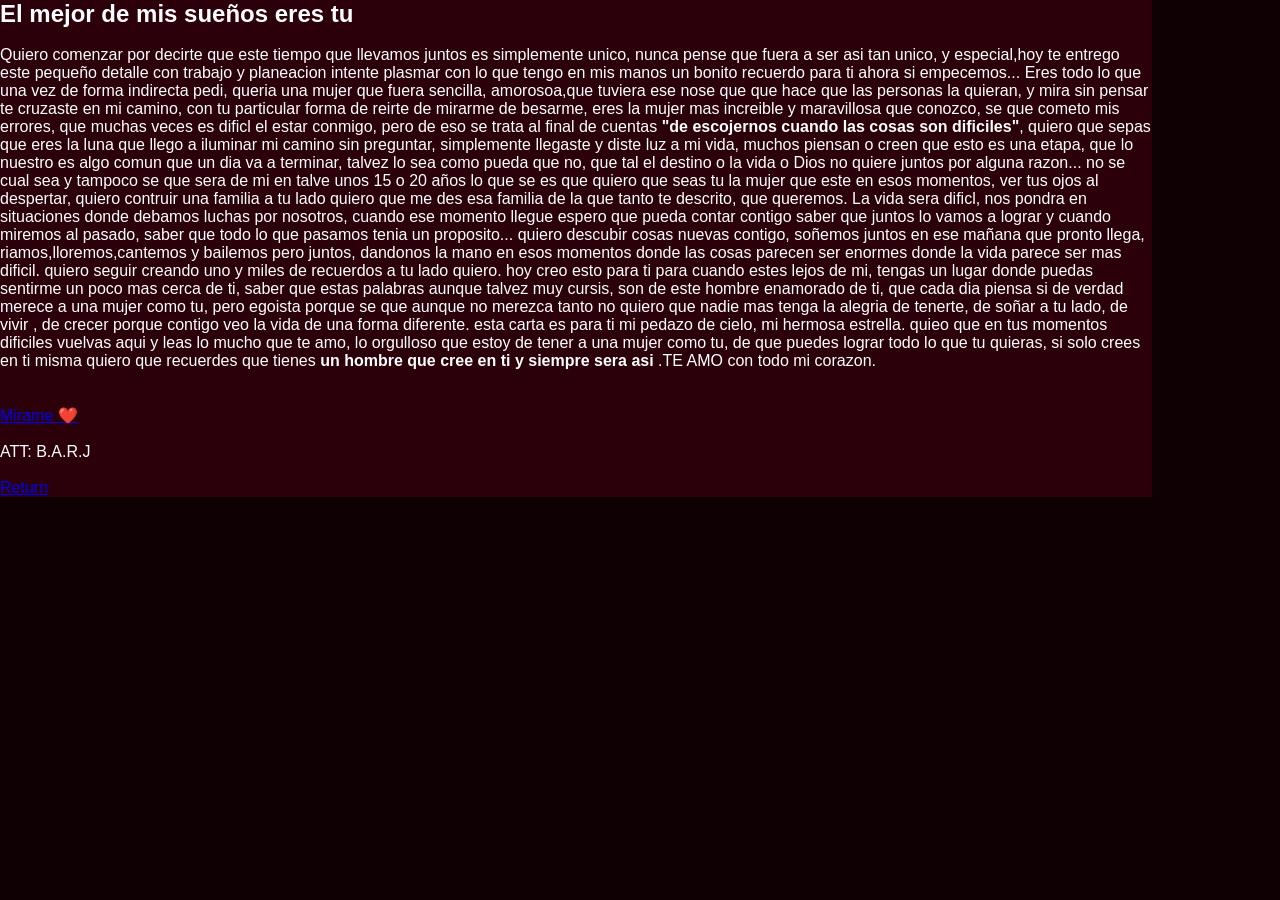
==== carta.html @ 09c72e29 "Mi primer commit del proyecto" ====
<!DOCTYPE html>
<html lang="en">
<head>
    <meta charset="UTF-8">
    <meta name="viewport" content="width=device-width, initial-scale=1.0">
    <title>Document</title>
    <link rel="stylesheet" href="style.css">
</head>
<body>
    <div class="container-carta">
<header><h2>El mejor de mis sueños eres tu</h2></header><br>

    <section>
        <p>Quiero comenzar por decirte que este tiempo que llevamos juntos es simplemente unico,
          nunca pense que fuera a ser asi tan unico, y especial,hoy te entrego este pequeño detalle 
          con trabajo y planeacion intente plasmar con lo que tengo en mis manos un bonito recuerdo para ti
          ahora si empecemos... 

          Eres todo lo que una vez de forma indirecta pedi, queria una mujer que fuera sencilla, amorosoa,que tuviera ese nose que 
          que hace que las personas la quieran, y mira sin pensar te cruzaste en mi camino, con tu particular forma de reirte de mirarme
          de besarme, eres la mujer mas increible y maravillosa que conozco, se que cometo mis errores, que muchas veces es dificl el estar 
          conmigo, pero de eso se trata al final de cuentas <strong>"de escojernos cuando las cosas son dificiles"</strong>, quiero 
          que sepas que eres la luna que llego a iluminar mi camino sin preguntar, simplemente llegaste y diste luz a mi vida, muchos piensan
          o creen que esto es una etapa, que lo nuestro es algo comun que un dia va a terminar, talvez lo sea como pueda que no, que tal 
          el destino o la vida o Dios no quiere juntos por alguna razon... no se cual sea y tampoco se que sera de mi en talve unos 15 o 20 años 
          lo que se es que quiero que seas tu la mujer que este en esos momentos, ver tus ojos al despertar, quiero contruir una familia a tu lado
          quiero que me des esa familia de la que tanto te descrito, que queremos. La vida sera dificl, nos pondra en situaciones donde debamos 
          luchas por nosotros, cuando ese momento llegue espero que pueda contar contigo saber que juntos lo vamos a lograr y cuando miremos 
          al pasado, saber que todo lo que pasamos tenia un proposito... quiero descubir cosas nuevas contigo, soñemos juntos en ese mañana que pronto 
          llega, riamos,lloremos,cantemos y bailemos pero juntos, dandonos la mano en esos momentos donde las cosas parecen ser enormes 
          donde la vida parece ser mas dificil. quiero seguir creando uno y miles de recuerdos a tu lado quiero. hoy creo esto para ti 
          para cuando estes lejos de mi, tengas un lugar donde puedas sentirme un poco mas cerca de ti, saber que estas palabras aunque 
          talvez muy cursis, son de este hombre enamorado de ti, que cada dia piensa si de verdad merece a una mujer como tu, pero egoista
          porque se que aunque no merezca tanto no quiero que nadie mas tenga la alegria de tenerte, de soñar a tu lado, de vivir , de crecer
          porque contigo veo la vida de una forma diferente. esta carta es para ti mi pedazo de cielo, mi hermosa estrella. quieo que en tus momentos
          dificiles vuelvas aqui y leas lo mucho que te amo, lo orgulloso que estoy de tener a una mujer como tu, de que puedes lograr todo 
          lo que tu quieras, si solo crees en ti misma quiero que recuerdes que tienes <strong>un hombre que cree en ti y siempre sera asi</strong> 
          .TE AMO con todo mi corazon.<br><br>
          
          <p ><br><a href="https://youtu.be/ga2OdEbqfA0">Mirame ❤️</a></p> <br>
          
          ATT: B.A.R.J <br> <br> <a href="/index.html">Return</a>

          
    
        </p>
    </section>


    </div>
    
</body>
</html>
---- style.css ----
/* Configuración General */
* {
    margin: 0;
    padding: 0;
    box-sizing: border-box;
    font-family: 'Segoe UI', Tahoma, Geneva, Verdana, sans-serif;
}

body {
    background-color: #0f0003;
    /* Fondo oscuro intenso para que contrasten los colores */
    color: #ffffff;
    overflow-x: hidden;
}

/* Pantalla de Inicio */
.seccion-inicio {
    display: flex;
    justify-content: center;
    align-items: center;
    height: 100vh;
    background: radial-gradient(circle, #4a000e 0%, #0f0003 100%);
    text-align: center;
    cursor: pointer;
}

/* El Corazón Palpitante */
.contenedor-corazon {
    display: flex;
    flex-direction: column;
    align-items: center;
    animation: latido 1.2s infinite;
}

.corazon {
    background-color: #ff003c;
    /* Rojo intenso y brillante */
    display: inline-block;
    height: 100px;
    position: relative;
    top: 0;
    transform: rotate(-45deg);
    width: 100px;
    box-shadow: 0 0 40px #ff003c;
}

.corazon:before,
.corazon:after {
    content: "";
    background-color: #ff003c;
    border-radius: 50%;
    height: 100px;
    position: absolute;
    width: 100px;
}

.corazon:before {
    top: -50px;
    left: 0;
}

.corazon:after {
    top: 0;
    left: 50px;
}

/* Animación de Latido */
@keyframes latido {
    0% {
        transform: scale(1);
    }

    30% {
        transform: scale(1.15);
    }

    40% {
        transform: scale(1.1);
    }

    50% {
        transform: scale(1.25);
    }

    100% {
        transform: scale(1);
    }
}

.texto-aniversario {
    margin-top: 80px;
    font-size: 2.2rem;
    color: #ff3366;
    /* Rosa neón intenso */
    text-shadow: 0 0 10px #ff003c, 0 0 20px #ff003c;
    max-width: 80%;
}

.click-instruccion {
    margin-top: 15px;
    font-size: 0.9rem;
    color: #ffb3c1;
    letter-spacing: 2px;
}

/* Contenido de la Historia (Oculto al inicio) */
.oculto {
    display: none;
}

#contenido-historia {
    background: linear-gradient(180deg, #2b000a 0%, #0f0003 100%);
    padding: 40px 20px;
    text-align: center;
}

header h1 {
    font-size: 3rem;
    color: #ff003c;
    text-shadow: 0 0 15px #ff003c;
    margin-bottom: 10px;
}

/* Galería de Fotos */
.galeria {
    margin: 50px auto;
    max-width: 1000px;
}

.galeria h2,
.seccion-video h2 {
    color: #ff3366;
    margin-bottom: 30px;
    font-size: 2rem;
}

.grid-fotos {
    display: grid;
    grid-template-columns: repeat(auto-fit, minmax(280px, 1fr));
    gap: 20px;
}

.grid-fotos img {
    width: 100%;
    height: 300px;
    object-fit: cover;
    border-radius: 15px;
    border: 3px solid #ff003c;
    box-shadow: 0 0 15px rgba(255, 0, 60, 0.4);
    transition: transform 0.3s ease;
}

.grid-fotos img:hover {
    transform: scale(1.05);
    box-shadow: 0 0 25px #ff003c;
}

/* Sección de Video */
.seccion-video {
    margin: 50px auto;
    max-width: 800px;
}

.reproductor-video video {
    width: 100%;
    border-radius: 15px;
    border: 3px solid #ff3366;
    box-shadow: 0 0 20px rgba(255, 51, 102, 0.4);
}

footer {
    margin-top: 60px;
    font-size: 1.2rem;
    color: #ffb3c1;
}

.container-carta {
    align-items: baseline;
    display: grid;

    font-family: cursive;
    height: 90%;
    width: 90%;
    background-color: #2b000a;
}
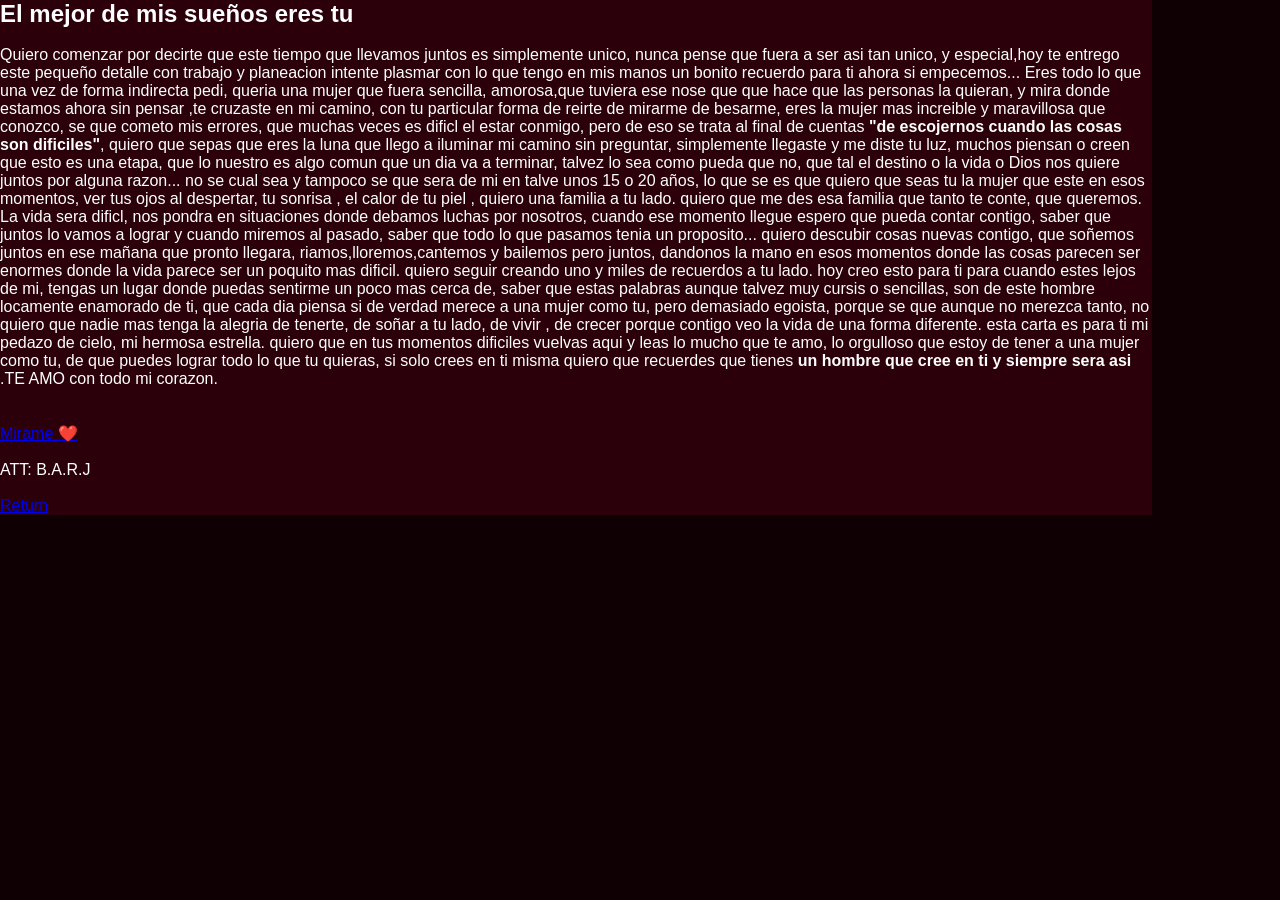
==== commit 7b7abe4c: "Update carta.html" ====
--- a/carta.html
+++ b/carta.html
@@ -16,30 +16,32 @@
           con trabajo y planeacion intente plasmar con lo que tengo en mis manos un bonito recuerdo para ti
           ahora si empecemos... 
 
-          Eres todo lo que una vez de forma indirecta pedi, queria una mujer que fuera sencilla, amorosoa,que tuviera ese nose que 
-          que hace que las personas la quieran, y mira sin pensar te cruzaste en mi camino, con tu particular forma de reirte de mirarme
+          Eres todo lo que una vez de forma indirecta pedi, queria una mujer que fuera sencilla, amorosa,que tuviera ese nose que 
+          que hace que las personas la quieran, y mira donde estamos ahora sin pensar ,te cruzaste en mi camino, con tu particular forma de reirte de mirarme
           de besarme, eres la mujer mas increible y maravillosa que conozco, se que cometo mis errores, que muchas veces es dificl el estar 
           conmigo, pero de eso se trata al final de cuentas <strong>"de escojernos cuando las cosas son dificiles"</strong>, quiero 
-          que sepas que eres la luna que llego a iluminar mi camino sin preguntar, simplemente llegaste y diste luz a mi vida, muchos piensan
+          que sepas que eres la luna que llego a iluminar mi camino sin preguntar, simplemente llegaste y me diste tu luz, muchos piensan
           o creen que esto es una etapa, que lo nuestro es algo comun que un dia va a terminar, talvez lo sea como pueda que no, que tal 
-          el destino o la vida o Dios no quiere juntos por alguna razon... no se cual sea y tampoco se que sera de mi en talve unos 15 o 20 años 
-          lo que se es que quiero que seas tu la mujer que este en esos momentos, ver tus ojos al despertar, quiero contruir una familia a tu lado
-          quiero que me des esa familia de la que tanto te descrito, que queremos. La vida sera dificl, nos pondra en situaciones donde debamos 
-          luchas por nosotros, cuando ese momento llegue espero que pueda contar contigo saber que juntos lo vamos a lograr y cuando miremos 
-          al pasado, saber que todo lo que pasamos tenia un proposito... quiero descubir cosas nuevas contigo, soñemos juntos en ese mañana que pronto 
-          llega, riamos,lloremos,cantemos y bailemos pero juntos, dandonos la mano en esos momentos donde las cosas parecen ser enormes 
-          donde la vida parece ser mas dificil. quiero seguir creando uno y miles de recuerdos a tu lado quiero. hoy creo esto para ti 
-          para cuando estes lejos de mi, tengas un lugar donde puedas sentirme un poco mas cerca de ti, saber que estas palabras aunque 
-          talvez muy cursis, son de este hombre enamorado de ti, que cada dia piensa si de verdad merece a una mujer como tu, pero egoista
-          porque se que aunque no merezca tanto no quiero que nadie mas tenga la alegria de tenerte, de soñar a tu lado, de vivir , de crecer
-          porque contigo veo la vida de una forma diferente. esta carta es para ti mi pedazo de cielo, mi hermosa estrella. quieo que en tus momentos
+          el destino o la vida o Dios nos quiere juntos por alguna razon... no se cual sea y tampoco se que sera de mi en talve unos 15 o 20 años, 
+          lo que se es que quiero que seas tu la mujer que este en esos momentos, ver tus ojos al despertar, tu sonrisa , el calor de tu piel ,
+          quiero una familia a tu lado.
+          quiero que me des esa familia que tanto te conte, que queremos. La vida sera dificl, nos pondra en situaciones donde debamos 
+          luchas por nosotros, cuando ese momento llegue espero que pueda contar contigo, saber que juntos lo vamos a lograr y cuando miremos 
+          al pasado, saber que todo lo que pasamos tenia un proposito... quiero descubir cosas nuevas contigo, que soñemos juntos en ese mañana que pronto 
+          llegara, riamos,lloremos,cantemos y bailemos pero juntos, dandonos la mano en esos momentos donde las cosas parecen ser enormes 
+          donde la vida parece ser un poquito mas dificil. quiero seguir creando uno y miles de recuerdos a tu lado. hoy creo esto para ti 
+          para cuando estes lejos de mi, tengas un lugar donde puedas sentirme un poco mas cerca de, saber que estas palabras aunque 
+          talvez muy cursis o sencillas, son de este hombre locamente enamorado de ti, que cada dia piensa si de verdad merece a una mujer como tu, pero demasiado
+          egoista,
+          porque se que aunque no merezca tanto, no quiero que nadie mas tenga la alegria de tenerte, de soñar a tu lado, de vivir , de crecer
+          porque contigo veo la vida de una forma diferente. esta carta es para ti mi pedazo de cielo, mi hermosa estrella. quiero que en tus momentos
           dificiles vuelvas aqui y leas lo mucho que te amo, lo orgulloso que estoy de tener a una mujer como tu, de que puedes lograr todo 
           lo que tu quieras, si solo crees en ti misma quiero que recuerdes que tienes <strong>un hombre que cree en ti y siempre sera asi</strong> 
           .TE AMO con todo mi corazon.<br><br>
           
           <p ><br><a href="https://youtu.be/ga2OdEbqfA0">Mirame ❤️</a></p> <br>
           
-          ATT: B.A.R.J <br> <br> <a href="/index.html">Return</a>
+          ATT: B.A.R.J <br> <br> <a href="index.html">Return</a>
 
           
     
@@ -50,4 +52,4 @@
     </div>
     
 </body>
-</html>+</html>
